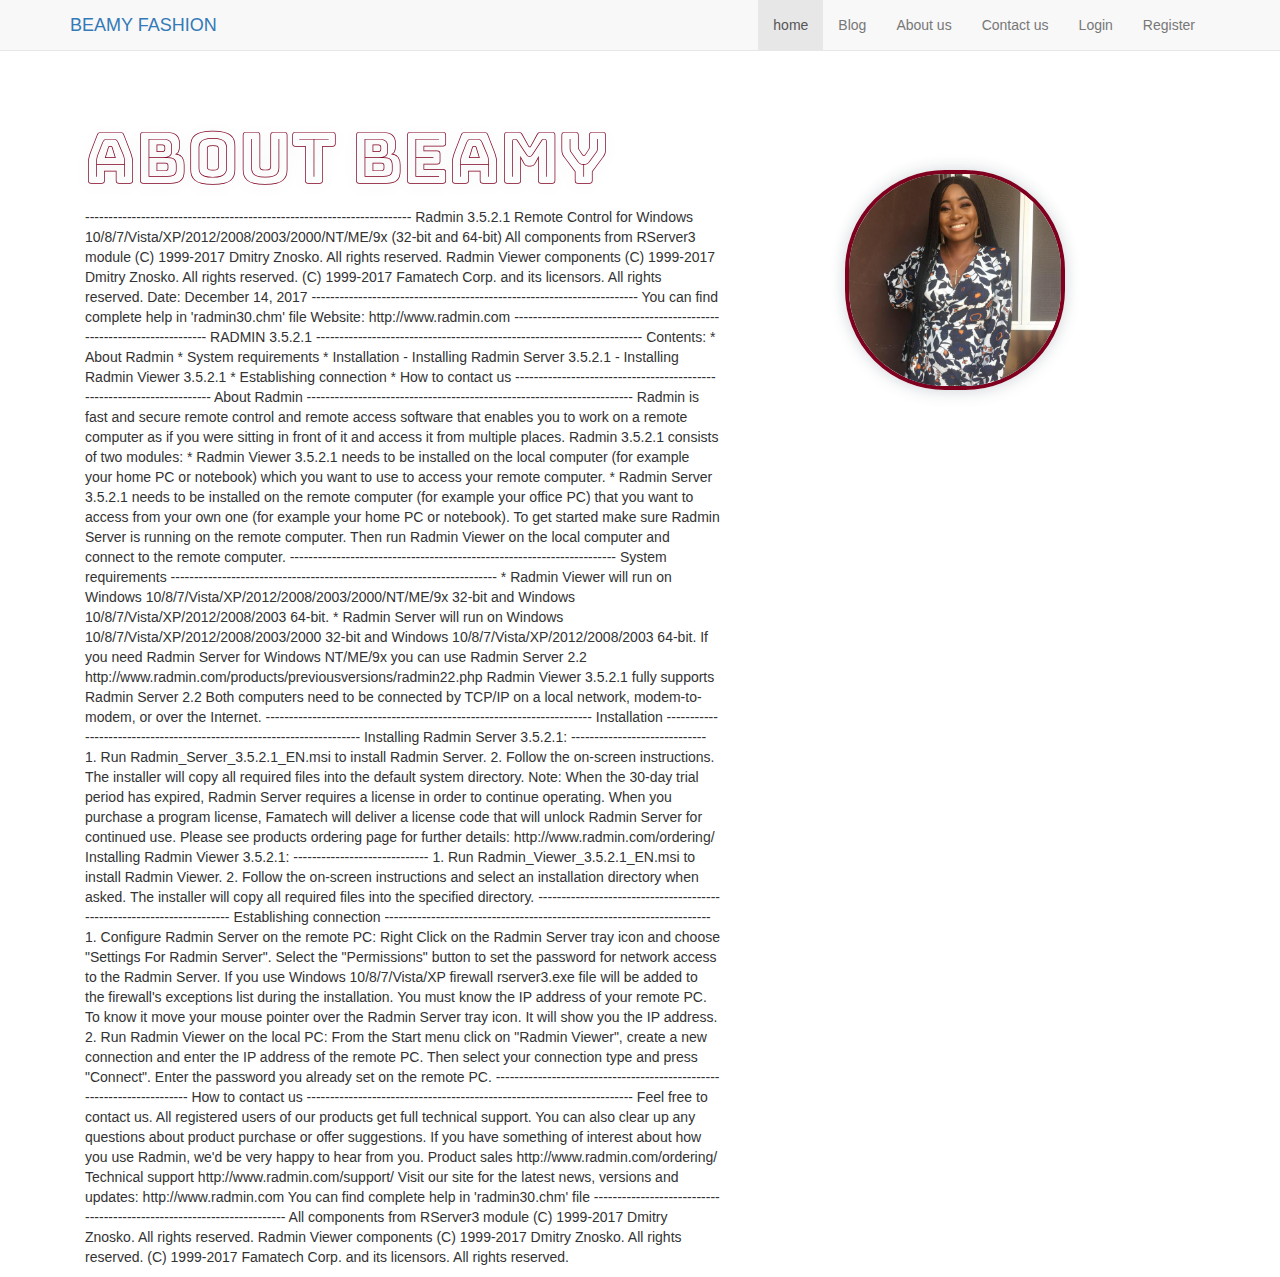
==== aboutus.html @ bc97f97a "another commit" ====
<html>
<head>
    <title>bimby</title>
    <script src=""></script>
    <link rel="stylesheet" href="scripts/bootstrap.min.css">
    <link rel="stylesheet" href="scripts/style.css" >
    <script src="scripts/bootstrap.min.js"></script>
    <link rel="stylesheet" href="scripts/line-awesome.css">
    
</head>
<body>
<nav class="navbar navbar-default navbar-fixed-top">
                <div class="container">
                    <div class="navbar-header">
                        <div class="navbar-brand">
                            <a href="">BEAMY FASHION</a>
                        </div>
                          <button type="button" class="navbar-toggle collapsed"
                            data-toggle="collapse" data-target=".navbar-collapse">
                                <span class="sr-only">Toggle Navigation</span>
                                <span class="icon-bar"></span>
                                 <span class="icon-bar"></span>
                                 <span class="icon-bar"></span>
                            </button>
                    </div>
                    <div class="navbar-collapse collapse navbar-right">
                        <ul class="nav navbar-nav">
                            <li class="active"><a href="">home</a></li>
                            <li class=""><a href="signup.html">Blog</a></li>
                            <li class=""><a href="">About us</a></li>
                            <li class=""><a href="profile.html">Contact us</a></li>
                             <li class=""><a href="login.html">Login</a></li>
                              <li class=""><a href="signup.html">Register</a></li>
                              
                        </ul>
                    </div>
                </div>
</nav>

<div class="container">
    <div class="row">
        <div class="col-md-12">
            <div class="col-md-7">
                <h1  class="hometext1" style="color:#800020; margin-top: 50px; ">About Beamy</h1>
                <p>----------------------------------------------------------------------
                        Radmin 3.5.2.1 Remote Control for Windows 10/8/7/Vista/XP/2012/2008/2003/2000/NT/ME/9x (32-bit and 64-bit)
                       
                        All components from RServer3 module (C) 1999-2017 Dmitry Znosko. All rights reserved.
                        Radmin Viewer components (C) 1999-2017 Dmitry Znosko. All rights reserved.
                        (C) 1999-2017 Famatech Corp. and its licensors. All rights reserved.
                        Date: December 14, 2017
                       
                       ----------------------------------------------------------------------
                       
                       You can find complete help in 'radmin30.chm' file
                       Website: http://www.radmin.com
                       
                       ----------------------------------------------------------------------
                        RADMIN 3.5.2.1
                       ----------------------------------------------------------------------
                       
                       Contents:
                       
                       * About Radmin
                       * System requirements
                       * Installation
                         - Installing Radmin Server 3.5.2.1
                         - Installing Radmin Viewer 3.5.2.1
                       * Establishing connection
                       * How to contact us
                       
                       ----------------------------------------------------------------------
                        About Radmin
                       ----------------------------------------------------------------------
                       
                       Radmin is fast and secure remote control and remote access software that enables you to work on a remote computer as if you were sitting in front of it and access it from multiple places.
                       
                       Radmin 3.5.2.1 consists of two modules:
                       
                       * Radmin Viewer 3.5.2.1 needs to be installed on the local computer (for example your home PC or notebook) which you want to use to access your remote computer.
                       
                       * Radmin Server 3.5.2.1 needs to be installed on the remote computer (for example your office PC) that you want to access from your own one (for example your home PC or notebook).
                       
                       To get started make sure Radmin Server is running on the remote computer. Then run Radmin Viewer on the local computer and connect to the remote computer. 
                       
                       ----------------------------------------------------------------------
                        System requirements
                       ----------------------------------------------------------------------
                       
                       * Radmin Viewer will run on Windows 10/8/7/Vista/XP/2012/2008/2003/2000/NT/ME/9x 32-bit and Windows 10/8/7/Vista/XP/2012/2008/2003 64-bit. 
                       * Radmin Server will run on Windows 10/8/7/Vista/XP/2012/2008/2003/2000 32-bit and Windows 10/8/7/Vista/XP/2012/2008/2003 64-bit.
                       
                       If you need Radmin Server for Windows NT/ME/9x you can use Radmin Server 2.2
                       http://www.radmin.com/products/previousversions/radmin22.php
                       Radmin Viewer 3.5.2.1 fully supports Radmin Server 2.2
                       
                       Both computers need to be connected by TCP/IP on a local network, modem-to-modem, or over the Internet. 
                       
                       ----------------------------------------------------------------------
                        Installation
                       ----------------------------------------------------------------------
                       
                        Installing Radmin Server 3.5.2.1:
                       -----------------------------
                       
                       1. Run Radmin_Server_3.5.2.1_EN.msi to install Radmin Server.
                       
                       2. Follow the on-screen instructions. The installer will copy all required files into the default system directory.
                       
                       Note: When the 30-day trial period has expired, Radmin Server requires a license in order to continue operating. When you purchase a program license, Famatech will deliver a license code that will unlock Radmin Server for continued use. Please see products ordering page for further details: http://www.radmin.com/ordering/
                       
                        Installing Radmin Viewer 3.5.2.1:
                       -----------------------------
                       
                       1. Run Radmin_Viewer_3.5.2.1_EN.msi to install Radmin Viewer.
                       
                       2. Follow the on-screen instructions and select an installation directory when asked. The installer will copy all required files into the specified directory.
                       
                       ----------------------------------------------------------------------
                        Establishing connection
                       ----------------------------------------------------------------------
                       
                       1. Configure Radmin Server on the remote PC:
                       
                       Right Click on the Radmin Server tray icon and choose "Settings For Radmin Server". Select the "Permissions" button to set the password for network access to the Radmin Server.
                       
                       If you use Windows 10/8/7/Vista/XP firewall rserver3.exe file will be added to the firewall's exceptions list during the installation.
                       
                       You must know the IP address of your remote PC. To know it move your mouse pointer over the Radmin Server tray icon. It will show you the IP address.
                       
                       2. Run Radmin Viewer on the local PC:
                       
                       From the Start menu click on "Radmin Viewer", create a new connection and enter the IP address of the remote PC. Then select your connection type and press "Connect". Enter the password you already set on the remote PC.
                       
                       ----------------------------------------------------------------------
                        How to contact us
                       ----------------------------------------------------------------------
                       
                       Feel free to contact us. All registered users of our products get full technical support. You can also clear up any questions about product purchase or offer suggestions. If you have something of interest about how you use Radmin, we'd be very happy to hear from you.
                       
                       Product sales
                       http://www.radmin.com/ordering/ 
                       
                       Technical support
                       http://www.radmin.com/support/
                       
                       
                       Visit our site for the latest news, versions and updates:
                       http://www.radmin.com
                       
                       You can find complete help in 'radmin30.chm' file
                       
                       ----------------------------------------------------------------------
                       
                        All components from RServer3 module (C) 1999-2017 Dmitry Znosko. All rights reserved.
                        Radmin Viewer components (C) 1999-2017 Dmitry Znosko. All rights reserved.
                        (C) 1999-2017 Famatech Corp. and its licensors. All rights reserved.</p>
            </div>
            <div class="col-md-1">

            </div>

            <div class="col-md-4 hidden-xs">
                <div class="imagewall">
                    <img src="img/bimb.jpeg"> 
                </div>
            </div>
        </div>
    </div>
</div>

</body>
</html>
---- scripts/style.css ----
@import url('https://fonts.googleapis.com/css?family=Bungee+Outline&display=swap');
@import url('https://fonts.googleapis.com/css?family=Tangerine&display=swap');
@import url('https://fonts.googleapis.com/css?family=Cairo&display=swap');
@import url('https://fonts.googleapis.com/css?family=Pacifico&display=swap');

.firstmarg  {
    margin-top: 90px;
}


.layout {
    border: 1px solid red;
   
}


.wall1 {
    margin-top: 53px;
    background-color: purple;
}

.hometext {
    font-family: 'Bungee Outline', cursive;
    font-size: 70px;
    padding-top: 70px;

}  

.hometext1 {
    font-family: 'Bungee Outline', cursive;
    font-size: 70px;
    padding-top: 70px;
    text-shadow:rgba(58,78,95,0.2) 0 2px 16px, rgba(58,78,95,0.05) 0 -5px 16px;

} 

.hometext2 {
    padding-bottom: 100px;
    font-family: 'Tangerine', cursive;
    font-size: 30px;
}  

.subwall    {
    background-image: url("../img/fashion.png");
    /* background-position: center; */
    background-repeat: no-repeat;
    background-size:cover;
    box-shadow:rgba(58,78,95,0.2) 0 2px 16px, rgba(58,78,95,0.05) 0 -5px 16px;
    cursor: pointer;
}

.subfont    {
    padding-top: 170px;
    
}

.subwall1    {
    background-image: url("../img/original.jpg");
    /* background-position: center; */
    background-repeat: no-repeat;
    background-size:cover;
    box-shadow:rgba(58,78,95,0.2) 0 2px 16px, rgba(58,78,95,0.05) 0 -5px 16px;
    cursor: pointer;
}



/* footer */

.panel-footer {
    background-color: purple;
}

.panel-sub {
    background-color: rgb(0, 47, 255);
}


.social-media   {
    background-color: purple;
}

.catfont {
    font-family: 'Pacifico', cursive;
   
}

.buttile2    {
    background-color: #800020;
    border: 1px solid #800020;
    width: 150px;
    border-radius: 100px;
    color: #dfdfdf
}

.buttile2:hover {
    background: transparent;
    color: #800020;
    border: 1px solid #800020;
}

/* footer */
    .fotile {
        font-family: 'Pacifico', cursive;
        border-bottom: 1px solid white;
    }

    .fotile2 {
        font-family: 'Cairo', sans-serif;
        
        
    }

    .lowerfot   {
        background-color: blanchedalmond;
    }


/* endfooter */

/* login */
#logbody    {
    background-image: url("../img/just.jpg");
    background-size: cover;
    height: 100vh;
    background-repeat: no-repeat;
}

.logset {
    background: transparent;
    border: 2px solid #800020;
    border-radius: 100px;
    margin-bottom: 30px;
    
}

.logset2 {
    background: transparent;
    border: 2px solid #800020;
    border-radius: 100px;
    
}

.butset {
   width : 348px;
    margin-top: 30px;
    border-radius: 100px;
    background-color: #800020;
    border: 1px solid #800020;
    color: #dfdfdf;
}

.butset:hover   {
    background:transparent;
    color: #800020;
    border: #800020 1px solid;
}

.butset1 {
    width: 410px; 
    margin-top: 30px;
    border-radius: 100px;
    background-color: #800020;
    border: 1px solid #800020;
}

.minbut {
    width: 243px; 
    margin-top: 30px;
    border-radius: 100px;
    background-color: #800020;
    border: 1px solid #800020;
    color: #dfdfdf;
}

.minbut:hover   {
    background: transparent;
    color: #800020;
}

.butset1:hover   {
    background:transparent;
    color: #800020;
    border: #800020 1px solid;
    
}



.normalbut  {
    background-color: #800020;
    border: 1px solid #800020;
    width: 200px;
    border-radius: 100px;
}

.normalbut:hover  {
    background:transparent;
    color: #800020;
    border: 1px solid #800020;
    width: 200px;
    border-radius: 100px;
}

.normalbut:active    {
    color: #800020;
}

/* endlogin */

/* about us */
.imagewall  {
   
    height: 220px;
    width: 220px;
    margin-top: 170px;
    border-radius: 100px;
    box-shadow:rgba(58,78,95,0.2) 0 2px 16px, rgba(58,78,95,0.05) 0 -5px 16px;
}

.imagewall img  {
    width: 220px;
    height: 220px;
    max-width: 230px;
    max-height: 230px;
    border-radius: 100px;
    
    border: #800020 4px solid;
}

/* end about us */

/* contactus */
.conset {
    margin-top: 40px;
    margin-bottom: 30px;
}

.contact    {
    box-shadow:rgba(58,78,95,0.2) 0 2px 16px, rgba(58,78,95,0.05) 0 -5px 16px;
}

.conset2    {
    border-bottom: #dfdfdf 1px solid;
}

.butset2 {
    width: 100px;
    margin-top: 30px;
    border-radius: 100px;
    background-color: #800020;
    border: 1px solid #800020;
    margin-bottom: 20px;
    color: #dfdfdf
}

.butset2:hover   {
    background: transparent;
    color: #800020;

}

.justtext   {
    font-family: 'Tangerine', cursive;
    font-size: 40px;
}

/* endcontact */

/* makeup */

.mini-col img   {
    margin: 0 auto;
    max-width: 251px;
    height: 270px;
    cursor: pointer;
    border: 3px solid #800020;
}

.divtex {
    text-align: center;
}
  
.shaset   {
    box-shadow:rgba(58,78,95,0.2) 0 2px 16px, rgba(58,78,95,0.05) 0 -5px 16px;
  }
/* endmakeup */


/* fashion */
.fashset    {
    margin-bottom: 90px;
}

.normfont   {
    
}


/* endfashion */
---- scripts/line-awesome.css ----
/*!
 *  Line Awesome 1.1.0 by @icons_8 - https://icons8.com/line-awesome
 *  License - https://icons8.com/good-boy-license/ (Font: SIL OFL 1.1, CSS: MIT License)
 *
 * Made with love by Icons8 [ https://icons8.com/ ] using FontCustom [ https://github.com/FontCustom/fontcustom ]
 *
 * Contacts:
 *    [ https://icons8.com/contact ]
 *
 * Follow Icon8 on
 *    Twitter [ https://twitter.com/icons_8 ]
 *    Facebook [ https://www.facebook.com/Icons8 ]
 *    Google+ [ https://plus.google.com/+Icons8 ]
 *    GitHub [ https://github.com/icons8 ]
 */

@font-face {
  font-family: "LineAwesome";
  src: url("../fonts/line-awesome.eot?v=1.1.");
  src: url("../fonts/line-awesome.eot??v=1.1.#iefix") format("embedded-opentype"),
       url("../fonts/line-awesome.woff2?v=1.1.") format("woff2"),
       url("../fonts/line-awesome.woff?v=1.1.") format("woff"),
       url("../fonts/line-awesome.ttf?v=1.1.") format("truetype"),
       url("../fonts/line-awesome.svg?v=1.1.#fa") format("svg");
  font-weight: normal;
  font-style: normal;
}

@media screen and (-webkit-min-device-pixel-ratio:0) {
  @font-face {
    font-family: "LineAwesome";
    src: url("../fonts/line-awesome.svg?v=1.1.#fa") format("svg");
  }
}

/* Thanks to http://fontawesome.io @fontawesome and @davegandy */
.la {
    display: inline-block;
    font: normal normal normal 16px/1 "LineAwesome";
    font-size: inherit;
    text-decoration: inherit;
    text-rendering: optimizeLegibility;
    text-transform: none;
    -moz-osx-font-smoothing: grayscale;
    -webkit-font-smoothing: antialiased;
    font-smoothing: antialiased;
}
/* makes the font 33% larger relative to the icon container */
.la-lg {
    font-size: 1.33333333em;
    line-height: 0.75em;
    vertical-align: -15%;
}
.la-2x {
    font-size: 2em;
}
.la-3x {
    font-size: 3em;
}
.la-4x {
    font-size: 4em;
}
.la-5x {
    font-size: 5em;
}
.la-fw {
    width: 1.28571429em;
    text-align: center;
}
.la-ul {
    padding-left: 0;
    margin-left: 2.14285714em;
    list-style-type: none;
}
.la-ul > li {
    position: relative;
}
.la-li {
    position: absolute;
    left: -2.14285714em;
    width: 2.14285714em;
    top: 0.14285714em;
    text-align: center;
}
.la-li.la-lg {
    left: -1.85714286em;
}
.la-border {
    padding: .2em .25em .15em;
    border: solid 0.08em #eeeeee;
    border-radius: .1em;
}
.pull-right {
    float: right;
}
.pull-left {
    float: left;
}
.li.pull-left {
    margin-right: .3em;
}
.li.pull-right {
    margin-left: .3em;
}
.la-spin {
    -webkit-animation: fa-spin 2s infinite linear;
    animation: fa-spin 2s infinite linear;
}
@-webkit-keyframes fa-spin {
    0% {
        -webkit-transform: rotate(0deg);
        transform: rotate(0deg);
    }
    100% {
        -webkit-transform: rotate(359deg);
        transform: rotate(359deg);
    }
}
@keyframes fa-spin {
    0% {
        -webkit-transform: rotate(0deg);
        transform: rotate(0deg);
    }
    100% {
        -webkit-transform: rotate(359deg);
        transform: rotate(359deg);
    }
}
.la-rotate-90 {
    filter: progid:DXImageTransform.Microsoft.BasicImage(rotation=1);
    -webkit-transform: rotate(90deg);
    -ms-transform: rotate(90deg);
    transform: rotate(90deg);
}
.la-rotate-180 {
    filter: progid:DXImageTransform.Microsoft.BasicImage(rotation=2);
    -webkit-transform: rotate(180deg);
    -ms-transform: rotate(180deg);
    transform: rotate(180deg);
}
.la-rotate-270 {
    filter: progid:DXImageTransform.Microsoft.BasicImage(rotation=3);
    -webkit-transform: rotate(270deg);
    -ms-transform: rotate(270deg);
    transform: rotate(270deg);
}
.la-flip-horizontal {
    filter: progid:DXImageTransform.Microsoft.BasicImage(rotation=0, mirror=1);
    -webkit-transform: scale(-1, 1);
    -ms-transform: scale(-1, 1);
    transform: scale(-1, 1);
}
.la-flip-vertical {
    filter: progid:DXImageTransform.Microsoft.BasicImage(rotation=2, mirror=1);
    -webkit-transform: scale(1, -1);
    -ms-transform: scale(1, -1);
    transform: scale(1, -1);
}
:root .la-rotate-90,
:root .la-rotate-180,
:root .la-rotate-270,
:root .la-flip-horizontal,
:root .la-flip-vertical {
    filter: none;
}
.la-stack {
    position: relative;
    display: inline-block;
    width: 2em;
    height: 2em;
    line-height: 2em;
    vertical-align: middle;
}
.la-stack-1x,
.la-stack-2x {
    position: absolute;
    left: 0;
    width: 100%;
    text-align: center;
}
.la-stack-1x {
    line-height: inherit;
}
.la-stack-2x {
    font-size: 2em;
}
.la-inverse {
    color: #ffffff;
}
/* Thanks to http://fontawesome.io @fontawesome and @davegandy */

.la-500px:before { content: "\f100"; }
.la-adjust:before { content: "\f101"; }
.la-adn:before { content: "\f102"; }
.la-align-center:before { content: "\f103"; }
.la-align-justify:before { content: "\f104"; }
.la-align-left:before { content: "\f105"; }
.la-align-right:before { content: "\f106"; }
.la-amazon:before { content: "\f107"; }
.la-ambulance:before { content: "\f108"; }
.la-anchor:before { content: "\f109"; }
.la-android:before { content: "\f10a"; }
.la-angellist:before { content: "\f10b"; }
.la-angle-double-down:before { content: "\f10c"; }
.la-angle-double-left:before { content: "\f10d"; }
.la-angle-double-right:before { content: "\f10e"; }
.la-angle-double-up:before { content: "\f10f"; }
.la-angle-down:before { content: "\f110"; }
.la-angle-left:before { content: "\f111"; }
.la-angle-right:before { content: "\f112"; }
.la-angle-up:before { content: "\f113"; }
.la-apple:before { content: "\f114"; }
.la-archive:before { content: "\f115"; }
.la-area-chart:before { content: "\f116"; }
.la-arrow-circle-down:before { content: "\f117"; }
.la-arrow-circle-left:before { content: "\f118"; }
.la-arrow-circle-o-down:before { content: "\f119"; }
.la-arrow-circle-o-left:before { content: "\f11a"; }
.la-arrow-circle-o-right:before { content: "\f11b"; }
.la-arrow-circle-o-up:before { content: "\f11c"; }
.la-arrow-circle-right:before { content: "\f11d"; }
.la-arrow-circle-up:before { content: "\f11e"; }
.la-arrow-down:before { content: "\f11f"; }
.la-arrow-left:before { content: "\f120"; }
.la-arrow-right:before { content: "\f121"; }
.la-arrow-up:before { content: "\f122"; }
.la-arrows:before { content: "\f123"; }
.la-arrows-alt:before { content: "\f124"; }
.la-arrows-h:before { content: "\f125"; }
.la-arrows-v:before { content: "\f126"; }
.la-asterisk:before { content: "\f127"; }
.la-at:before { content: "\f128"; }
.la-automobile:before { content: "\f129"; }
.la-backward:before { content: "\f12a"; }
.la-balance-scale:before { content: "\f12b"; }
.la-ban:before { content: "\f12c"; }
.la-bank:before { content: "\f12d"; }
.la-bar-chart:before { content: "\f12e"; }
.la-bar-chart-o:before { content: "\f12f"; }
.la-barcode:before { content: "\f130"; }
.la-bars:before { content: "\f131"; }
.la-battery-0:before { content: "\f132"; }
.la-battery-1:before { content: "\f133"; }
.la-battery-2:before { content: "\f134"; }
.la-battery-3:before { content: "\f135"; }
.la-battery-4:before { content: "\f136"; }
.la-battery-empty:before { content: "\f137"; }
.la-battery-full:before { content: "\f138"; }
.la-battery-half:before { content: "\f139"; }
.la-battery-quarter:before { content: "\f13a"; }
.la-battery-three-quarters:before { content: "\f13b"; }
.la-bed:before { content: "\f13c"; }
.la-beer:before { content: "\f13d"; }
.la-behance:before { content: "\f13e"; }
.la-behance-square:before { content: "\f13f"; }
.la-bell:before { content: "\f140"; }
.la-bell-o:before { content: "\f141"; }
.la-bell-slash:before { content: "\f142"; }
.la-bell-slash-o:before { content: "\f143"; }
.la-bicycle:before { content: "\f144"; }
.la-binoculars:before { content: "\f145"; }
.la-birthday-cake:before { content: "\f146"; }
.la-bitbucket:before { content: "\f147"; }
.la-bitbucket-square:before { content: "\f148"; }
.la-bitcoin:before { content: "\f149"; }
.la-black-tie:before { content: "\f14a"; }
.la-bold:before { content: "\f14b"; }
.la-bolt:before { content: "\f14c"; }
.la-bomb:before { content: "\f14d"; }
.la-book:before { content: "\f14e"; }
.la-bookmark:before { content: "\f14f"; }
.la-bookmark-o:before { content: "\f150"; }
.la-briefcase:before { content: "\f151"; }
.la-btc:before { content: "\f152"; }
.la-bug:before { content: "\f153"; }
.la-building:before { content: "\f154"; }
.la-building-o:before { content: "\f155"; }
.la-bullhorn:before { content: "\f156"; }
.la-bullseye:before { content: "\f157"; }
.la-bus:before { content: "\f158"; }
.la-buysellads:before { content: "\f159"; }
.la-cab:before { content: "\f15a"; }
.la-calculator:before { content: "\f15b"; }
.la-calendar:before { content: "\f15c"; }
.la-calendar-check-o:before { content: "\f15d"; }
.la-calendar-minus-o:before { content: "\f15e"; }
.la-calendar-o:before { content: "\f15f"; }
.la-calendar-plus-o:before { content: "\f160"; }
.la-calendar-times-o:before { content: "\f161"; }
.la-camera:before { content: "\f162"; }
.la-camera-retro:before { content: "\f163"; }
.la-car:before { content: "\f164"; }
.la-caret-down:before { content: "\f165"; }
.la-caret-left:before { content: "\f166"; }
.la-caret-right:before { content: "\f167"; }
.la-caret-square-o-down:before, .la-toggle-down:before { content: "\f168"; }
.la-caret-square-o-left:before, .la-toggle-left:before { content: "\f169"; }
.la-caret-square-o-right:before, .la-toggle-right:before { content: "\f16a"; }
.la-caret-square-o-up:before, .la-toggle-up:before { content: "\f16b"; }
.la-caret-up:before { content: "\f16c"; }
.la-cart-arrow-down:before { content: "\f16d"; }
.la-cart-plus:before { content: "\f16e"; }
.la-cc:before { content: "\f16f"; }
.la-cc-amex:before { content: "\f170"; }
.la-cc-diners-club:before { content: "\f171"; }
.la-cc-discover:before { content: "\f172"; }
.la-cc-jcb:before { content: "\f173"; }
.la-cc-mastercard:before { content: "\f174"; }
.la-cc-paypal:before { content: "\f175"; }
.la-cc-stripe:before { content: "\f176"; }
.la-cc-visa:before { content: "\f177"; }
.la-certificate:before { content: "\f178"; }
.la-chain:before { content: "\f179"; }
.la-chain-broken:before { content: "\f17a"; }
.la-check:before { content: "\f17b"; }
.la-check-circle:before { content: "\f17c"; }
.la-check-circle-o:before { content: "\f17d"; }
.la-check-square:before { content: "\f17e"; }
.la-check-square-o:before { content: "\f17f"; }
.la-chevron-circle-down:before { content: "\f180"; }
.la-chevron-circle-left:before { content: "\f181"; }
.la-chevron-circle-right:before { content: "\f182"; }
.la-chevron-circle-up:before { content: "\f183"; }
.la-chevron-down:before { content: "\f184"; }
.la-chevron-left:before { content: "\f185"; }
.la-chevron-right:before { content: "\f186"; }
.la-chevron-up:before { content: "\f187"; }
.la-child:before { content: "\f188"; }
.la-chrome:before { content: "\f189"; }
.la-circle:before { content: "\f18a"; }
.la-circle-o:before { content: "\f18b"; }
.la-circle-o-notch:before { content: "\f18c"; }
.la-circle-thin:before { content: "\f18d"; }
.la-clipboard:before { content: "\f18e"; }
.la-clock-o:before { content: "\f18f"; }
.la-clone:before { content: "\f190"; }
.la-close:before { content: "\f191"; }
.la-cloud:before { content: "\f192"; }
.la-cloud-download:before { content: "\f193"; }
.la-cloud-upload:before { content: "\f194"; }
.la-cny:before { content: "\f195"; }
.la-code:before { content: "\f196"; }
.la-code-fork:before { content: "\f197"; }
.la-codepen:before { content: "\f198"; }
.la-coffee:before { content: "\f199"; }
.la-cog:before { content: "\f19a"; }
.la-cogs:before { content: "\f19b"; }
.la-columns:before { content: "\f19c"; }
.la-comment:before { content: "\f19d"; }
.la-comment-o:before { content: "\f19e"; }
.la-commenting:before { content: "\f19f"; }
.la-commenting-o:before { content: "\f1a0"; }
.la-comments:before { content: "\f1a1"; }
.la-comments-o:before { content: "\f1a2"; }
.la-compass:before { content: "\f1a3"; }
.la-compress:before { content: "\f1a4"; }
.la-connectdevelop:before { content: "\f1a5"; }
.la-contao:before { content: "\f1a6"; }
.la-copy:before { content: "\f1a7"; }
.la-copyright:before { content: "\f1a8"; }
.la-creative-commons:before { content: "\f1a9"; }
.la-credit-card:before { content: "\f1aa"; }
.la-crop:before { content: "\f1ab"; }
.la-crosshairs:before { content: "\f1ac"; }
.la-css3:before { content: "\f1ad"; }
.la-cube:before { content: "\f1ae"; }
.la-cubes:before { content: "\f1af"; }
.la-cut:before { content: "\f1b0"; }
.la-cutlery:before { content: "\f1b1"; }
.la-dashboard:before { content: "\f1b2"; }
.la-dashcube:before { content: "\f1b3"; }
.la-database:before { content: "\f1b4"; }
.la-dedent:before { content: "\f1b5"; }
.la-delicious:before { content: "\f1b6"; }
.la-desktop:before { content: "\f1b7"; }
.la-deviantart:before { content: "\f1b8"; }
.la-diamond:before { content: "\f1b9"; }
.la-digg:before { content: "\f1ba"; }
.la-dollar:before { content: "\f1bb"; }
.la-dot-circle-o:before { content: "\f1bc"; }
.la-download:before { content: "\f1bd"; }
.la-dribbble:before { content: "\f1be"; }
.la-dropbox:before { content: "\f1bf"; }
.la-drupal:before { content: "\f1c0"; }
.la-edit:before { content: "\f1c1"; }
.la-eject:before { content: "\f1c2"; }
.la-ellipsis-h:before { content: "\f1c3"; }
.la-ellipsis-v:before { content: "\f1c4"; }
.la-empire:before, .la-ge:before { content: "\f1c5"; }
.la-envelope:before { content: "\f1c6"; }
.la-envelope-o:before { content: "\f1c7"; }
.la-envelope-square:before { content: "\f1c8"; }
.la-eraser:before { content: "\f1c9"; }
.la-eur:before { content: "\f1ca"; }
.la-euro:before { content: "\f1cb"; }
.la-exchange:before { content: "\f1cc"; }
.la-exclamation:before { content: "\f1cd"; }
.la-exclamation-circle:before { content: "\f1ce"; }
.la-exclamation-triangle:before { content: "\f1cf"; }
.la-expand:before { content: "\f1d0"; }
.la-expeditedssl:before { content: "\f1d1"; }
.la-external-link:before { content: "\f1d2"; }
.la-external-link-square:before { content: "\f1d3"; }
.la-eye:before { content: "\f1d4"; }
.la-eye-slash:before { content: "\f1d5"; }
.la-eyedropper:before { content: "\f1d6"; }
.la-facebook:before, .la-facebook-f:before { content: "\f1d7"; }
.la-facebook-official:before { content: "\f1d8"; }
.la-facebook-square:before { content: "\f1d9"; }
.la-fast-backward:before { content: "\f1da"; }
.la-fast-forward:before { content: "\f1db"; }
.la-fax:before { content: "\f1dc"; }
.la-female:before { content: "\f1dd"; }
.la-fighter-jet:before { content: "\f1de"; }
.la-file:before { content: "\f1df"; }
.la-file-archive-o:before { content: "\f1e0"; }
.la-file-audio-o:before { content: "\f1e1"; }
.la-file-code-o:before { content: "\f1e2"; }
.la-file-excel-o:before { content: "\f1e3"; }
.la-file-image-o:before { content: "\f1e4"; }
.la-file-movie-o:before { content: "\f1e5"; }
.la-file-o:before { content: "\f1e6"; }
.la-file-pdf-o:before { content: "\f1e7"; }
.la-file-photo-o:before { content: "\f1e8"; }
.la-file-picture-o:before { content: "\f1e9"; }
.la-file-powerpoint-o:before { content: "\f1ea"; }
.la-file-sound-o:before { content: "\f1eb"; }
.la-file-text:before { content: "\f1ec"; }
.la-file-text-o:before { content: "\f1ed"; }
.la-file-video-o:before { content: "\f1ee"; }
.la-file-word-o:before { content: "\f1ef"; }
.la-file-zip-o:before { content: "\f1f0"; }
.la-files-o:before { content: "\f1f1"; }
.la-film:before { content: "\f1f2"; }
.la-filter:before { content: "\f1f3"; }
.la-fire:before { content: "\f1f4"; }
.la-fire-extinguisher:before { content: "\f1f5"; }
.la-firefox:before { content: "\f1f6"; }
.la-flag:before { content: "\f1f7"; }
.la-flag-checkered:before { content: "\f1f8"; }
.la-flag-o:before { content: "\f1f9"; }
.la-flash:before { content: "\f1fa"; }
.la-flask:before { content: "\f1fb"; }
.la-flickr:before { content: "\f1fc"; }
.la-floppy-o:before { content: "\f1fd"; }
.la-folder:before { content: "\f1fe"; }
.la-folder-o:before { content: "\f1ff"; }
.la-folder-open:before { content: "\f200"; }
.la-folder-open-o:before { content: "\f201"; }
.la-font:before { content: "\f202"; }
.la-fonticons:before { content: "\f203"; }
.la-forumbee:before { content: "\f204"; }
.la-forward:before { content: "\f205"; }
.la-foursquare:before { content: "\f206"; }
.la-frown-o:before { content: "\f207"; }
.la-futbol-o:before, .la-soccer-ball-o:before { content: "\f208"; }
.la-gamepad:before { content: "\f209"; }
.la-gavel:before { content: "\f20a"; }
.la-gbp:before { content: "\f20b"; }
.la-gear:before { content: "\f20c"; }
.la-gears:before { content: "\f20d"; }
.la-genderless:before { content: "\f20e"; }
.la-get-pocket:before { content: "\f20f"; }
.la-gg:before { content: "\f210"; }
.la-gg-circle:before { content: "\f211"; }
.la-gift:before { content: "\f212"; }
.la-git:before { content: "\f213"; }
.la-git-square:before { content: "\f214"; }
.la-github:before { content: "\f215"; }
.la-github-alt:before { content: "\f216"; }
.la-github-square:before { content: "\f217"; }
.la-glass:before { content: "\f218"; }
.la-globe:before { content: "\f219"; }
.la-google:before { content: "\f21a"; }
.la-google-plus:before { content: "\f21b"; }
.la-google-plus-square:before { content: "\f21c"; }
.la-google-wallet:before { content: "\f21d"; }
.la-graduation-cap:before { content: "\f21e"; }
.la-gratipay:before, .la-gittip:before { content: "\f21f"; }
.la-group:before { content: "\f220"; }
.la-h-square:before { content: "\f221"; }
.la-hacker-news:before { content: "\f222"; }
.la-hand-grab-o:before { content: "\f223"; }
.la-hand-lizard-o:before { content: "\f224"; }
.la-hand-o-down:before { content: "\f225"; }
.la-hand-o-left:before { content: "\f226"; }
.la-hand-o-right:before { content: "\f227"; }
.la-hand-o-up:before { content: "\f228"; }
.la-hand-paper-o:before { content: "\f229"; }
.la-hand-peace-o:before { content: "\f22a"; }
.la-hand-pointer-o:before { content: "\f22b"; }
.la-hand-rock-o:before { content: "\f22c"; }
.la-hand-scissors-o:before { content: "\f22d"; }
.la-hand-spock-o:before { content: "\f22e"; }
.la-hand-stop-o:before { content: "\f22f"; }
.la-hdd-o:before { content: "\f230"; }
.la-header:before { content: "\f231"; }
.la-headphones:before { content: "\f232"; }
.la-heart:before { content: "\f233"; }
.la-heart-o:before { content: "\f234"; }
.la-heartbeat:before { content: "\f235"; }
.la-history:before { content: "\f236"; }
.la-home:before { content: "\f237"; }
.la-hospital-o:before { content: "\f238"; }
.la-hotel:before { content: "\f239"; }
.la-hourglass:before { content: "\f23a"; }
.la-hourglass-1:before { content: "\f23b"; }
.la-hourglass-2:before { content: "\f23c"; }
.la-hourglass-3:before { content: "\f23d"; }
.la-hourglass-end:before { content: "\f23e"; }
.la-hourglass-half:before { content: "\f23f"; }
.la-hourglass-o:before { content: "\f240"; }
.la-hourglass-start:before { content: "\f241"; }
.la-houzz:before { content: "\f242"; }
.la-html5:before { content: "\f243"; }
.la-i-cursor:before { content: "\f244"; }
.la-ils:before { content: "\f245"; }
.la-image:before { content: "\f246"; }
.la-inbox:before { content: "\f247"; }
.la-indent:before { content: "\f248"; }
.la-industry:before { content: "\f249"; }
.la-info:before { content: "\f24a"; }
.la-info-circle:before { content: "\f24b"; }
.la-inr:before { content: "\f24c"; }
.la-instagram:before { content: "\f24d"; }
.la-institution:before { content: "\f24e"; }
.la-internet-explorer:before { content: "\f24f"; }
.la-ioxhost:before { content: "\f250"; }
.la-italic:before { content: "\f251"; }
.la-joomla:before { content: "\f252"; }
.la-jpy:before { content: "\f253"; }
.la-jsfiddle:before { content: "\f254"; }
.la-key:before { content: "\f255"; }
.la-keyboard-o:before { content: "\f256"; }
.la-krw:before { content: "\f257"; }
.la-language:before { content: "\f258"; }
.la-laptop:before { content: "\f259"; }
.la-lastfm:before { content: "\f25a"; }
.la-lastfm-square:before { content: "\f25b"; }
.la-leaf:before { content: "\f25c"; }
.la-leanpub:before { content: "\f25d"; }
.la-legal:before { content: "\f25e"; }
.la-lemon-o:before { content: "\f25f"; }
.la-level-down:before { content: "\f260"; }
.la-level-up:before { content: "\f261"; }
.la-life-bouy:before { content: "\f262"; }
.la-life-buoy:before { content: "\f263"; }
.la-life-ring:before, .la-support:before { content: "\f264"; }
.la-life-saver:before { content: "\f265"; }
.la-lightbulb-o:before { content: "\f266"; }
.la-line-chart:before { content: "\f267"; }
.la-link:before { content: "\f268"; }
.la-linkedin:before { content: "\f269"; }
.la-linkedin-square:before { content: "\f26a"; }
.la-linux:before { content: "\f26b"; }
.la-list:before { content: "\f26c"; }
.la-list-alt:before { content: "\f26d"; }
.la-list-ol:before { content: "\f26e"; }
.la-list-ul:before { content: "\f26f"; }
.la-location-arrow:before { content: "\f270"; }
.la-lock:before { content: "\f271"; }
.la-long-arrow-down:before { content: "\f272"; }
.la-long-arrow-left:before { content: "\f273"; }
.la-long-arrow-right:before { content: "\f274"; }
.la-long-arrow-up:before { content: "\f275"; }
.la-magic:before { content: "\f276"; }
.la-magnet:before { content: "\f277"; }
.la-mail-forward:before { content: "\f278"; }
.la-mail-reply:before { content: "\f279"; }
.la-mail-reply-all:before { content: "\f27a"; }
.la-male:before { content: "\f27b"; }
.la-map:before { content: "\f27c"; }
.la-map-marker:before { content: "\f27d"; }
.la-map-o:before { content: "\f27e"; }
.la-map-pin:before { content: "\f27f"; }
.la-map-signs:before { content: "\f280"; }
.la-mars:before { content: "\f281"; }
.la-mars-double:before { content: "\f282"; }
.la-mars-stroke:before { content: "\f283"; }
.la-mars-stroke-h:before { content: "\f284"; }
.la-mars-stroke-v:before { content: "\f285"; }
.la-maxcdn:before { content: "\f286"; }
.la-meanpath:before { content: "\f287"; }
.la-medium:before { content: "\f288"; }
.la-medkit:before { content: "\f289"; }
.la-meh-o:before { content: "\f28a"; }
.la-mercury:before { content: "\f28b"; }
.la-microphone:before { content: "\f28c"; }
.la-microphone-slash:before { content: "\f28d"; }
.la-minus:before { content: "\f28e"; }
.la-minus-circle:before { content: "\f28f"; }
.la-minus-square:before { content: "\f290"; }
.la-minus-square-o:before { content: "\f291"; }
.la-mobile:before { content: "\f292"; }
.la-mobile-phone:before { content: "\f293"; }
.la-money:before { content: "\f294"; }
.la-moon-o:before { content: "\f295"; }
.la-mortar-board:before { content: "\f296"; }
.la-motorcycle:before { content: "\f297"; }
.la-mouse-pointer:before { content: "\f298"; }
.la-music:before { content: "\f299"; }
.la-navicon:before { content: "\f29a"; }
.la-neuter:before { content: "\f29b"; }
.la-newspaper-o:before { content: "\f29c"; }
.la-object-group:before { content: "\f29d"; }
.la-object-ungroup:before { content: "\f29e"; }
.la-odnoklassniki:before { content: "\f29f"; }
.la-odnoklassniki-square:before { content: "\f2a0"; }
.la-opencart:before { content: "\f2a1"; }
.la-openid:before { content: "\f2a2"; }
.la-opera:before { content: "\f2a3"; }
.la-optin-monster:before { content: "\f2a4"; }
.la-outdent:before { content: "\f2a5"; }
.la-pagelines:before { content: "\f2a6"; }
.la-paint-brush:before { content: "\f2a7"; }
.la-paper-plane:before, .la-send:before { content: "\f2a8"; }
.la-paper-plane-o:before, .la-send-o:before { content: "\f2a9"; }
.la-paperclip:before { content: "\f2aa"; }
.la-paragraph:before { content: "\f2ab"; }
.la-paste:before { content: "\f2ac"; }
.la-pause:before { content: "\f2ad"; }
.la-paw:before { content: "\f2ae"; }
.la-paypal:before { content: "\f2af"; }
.la-pencil:before { content: "\f2b0"; }
.la-pencil-square:before { content: "\f2b1"; }
.la-pencil-square-o:before { content: "\f2b2"; }
.la-phone:before { content: "\f2b3"; }
.la-phone-square:before { content: "\f2b4"; }
.la-photo:before { content: "\f2b5"; }
.la-picture-o:before { content: "\f2b6"; }
.la-pie-chart:before { content: "\f2b7"; }
.la-pied-piper:before { content: "\f2b8"; }
.la-pied-piper-alt:before { content: "\f2b9"; }
.la-pinterest:before { content: "\f2ba"; }
.la-pinterest-p:before { content: "\f2bb"; }
.la-pinterest-square:before { content: "\f2bc"; }
.la-plane:before { content: "\f2bd"; }
.la-play:before { content: "\f2be"; }
.la-play-circle:before { content: "\f2bf"; }
.la-play-circle-o:before { content: "\f2c0"; }
.la-plug:before { content: "\f2c1"; }
.la-plus:before { content: "\f2c2"; }
.la-plus-circle:before { content: "\f2c3"; }
.la-plus-square:before { content: "\f2c4"; }
.la-plus-square-o:before { content: "\f2c5"; }
.la-power-off:before { content: "\f2c6"; }
.la-print:before { content: "\f2c7"; }
.la-puzzle-piece:before { content: "\f2c8"; }
.la-qq:before { content: "\f2c9"; }
.la-qrcode:before { content: "\f2ca"; }
.la-question:before { content: "\f2cb"; }
.la-question-circle:before { content: "\f2cc"; }
.la-quote-left:before { content: "\f2cd"; }
.la-quote-right:before { content: "\f2ce"; }
.la-ra:before { content: "\f2cf"; }
.la-random:before { content: "\f2d0"; }
.la-rebel:before { content: "\f2d1"; }
.la-recycle:before { content: "\f2d2"; }
.la-reddit:before { content: "\f2d3"; }
.la-reddit-square:before { content: "\f2d4"; }
.la-refresh:before { content: "\f2d5"; }
.la-registered:before { content: "\f2d6"; }
.la-renren:before { content: "\f2d7"; }
.la-reorder:before { content: "\f2d8"; }
.la-repeat:before { content: "\f2d9"; }
.la-reply:before { content: "\f2da"; }
.la-reply-all:before { content: "\f2db"; }
.la-retweet:before { content: "\f2dc"; }
.la-rmb:before { content: "\f2dd"; }
.la-road:before { content: "\f2de"; }
.la-rocket:before { content: "\f2df"; }
.la-rotate-left:before { content: "\f2e0"; }
.la-rotate-right:before { content: "\f2e1"; }
.la-rouble:before { content: "\f2e2"; }
.la-rss:before, .la-feed:before { content: "\f2e3"; }
.la-rss-square:before { content: "\f2e4"; }
.la-rub:before { content: "\f2e5"; }
.la-ruble:before { content: "\f2e6"; }
.la-rupee:before { content: "\f2e7"; }
.la-safari:before { content: "\f2e8"; }
.la-save:before { content: "\f2e9"; }
.la-scissors:before { content: "\f2ea"; }
.la-search:before { content: "\f2eb"; }
.la-search-minus:before { content: "\f2ec"; }
.la-search-plus:before { content: "\f2ed"; }
.la-sellsy:before { content: "\f2ee"; }
.la-server:before { content: "\f2ef"; }
.la-share:before { content: "\f2f0"; }
.la-share-alt:before { content: "\f2f1"; }
.la-share-alt-square:before { content: "\f2f2"; }
.la-share-square:before { content: "\f2f3"; }
.la-share-square-o:before { content: "\f2f4"; }
.la-shekel:before { content: "\f2f5"; }
.la-sheqel:before { content: "\f2f6"; }
.la-shield:before { content: "\f2f7"; }
.la-ship:before { content: "\f2f8"; }
.la-shirtsinbulk:before { content: "\f2f9"; }
.la-shopping-cart:before { content: "\f2fa"; }
.la-sign-in:before { content: "\f2fb"; }
.la-sign-out:before { content: "\f2fc"; }
.la-signal:before { content: "\f2fd"; }
.la-simplybuilt:before { content: "\f2fe"; }
.la-sitemap:before { content: "\f2ff"; }
.la-skyatlas:before { content: "\f300"; }
.la-skype:before { content: "\f301"; }
.la-slack:before { content: "\f302"; }
.la-sliders:before { content: "\f303"; }
.la-slideshare:before { content: "\f304"; }
.la-smile-o:before { content: "\f305"; }
.la-sort:before, .la-unsorted:before { content: "\f306"; }
.la-sort-alpha-asc:before { content: "\f307"; }
.la-sort-alpha-desc:before { content: "\f308"; }
.la-sort-amount-asc:before { content: "\f309"; }
.la-sort-amount-desc:before { content: "\f30a"; }
.la-sort-asc:before, .la-sort-up:before { content: "\f30b"; }
.la-sort-desc:before, .la-sort-down:before { content: "\f30c"; }
.la-sort-numeric-asc:before { content: "\f30d"; }
.la-sort-numeric-desc:before { content: "\f30e"; }
.la-soundcloud:before { content: "\f30f"; }
.la-space-shuttle:before { content: "\f310"; }
.la-spinner:before { content: "\f311"; }
.la-spoon:before { content: "\f312"; }
.la-spotify:before { content: "\f313"; }
.la-square:before { content: "\f314"; }
.la-square-o:before { content: "\f315"; }
.la-stack-exchange:before { content: "\f316"; }
.la-stack-overflow:before { content: "\f317"; }
.la-star:before { content: "\f318"; }
.la-star-half:before { content: "\f319"; }
.la-star-half-o:before, .la-star-half-full:before, .la-star-half-empty:before { content: "\f31a"; }
.la-star-o:before { content: "\f31b"; }
.la-steam:before { content: "\f31c"; }
.la-steam-square:before { content: "\f31d"; }
.la-step-backward:before { content: "\f31e"; }
.la-step-forward:before { content: "\f31f"; }
.la-stethoscope:before { content: "\f320"; }
.la-sticky-note:before { content: "\f321"; }
.la-sticky-note-o:before { content: "\f322"; }
.la-stop:before { content: "\f323"; }
.la-street-view:before { content: "\f324"; }
.la-strikethrough:before { content: "\f325"; }
.la-stumbleupon:before { content: "\f326"; }
.la-stumbleupon-circle:before { content: "\f327"; }
.la-subscript:before { content: "\f328"; }
.la-subway:before { content: "\f329"; }
.la-suitcase:before { content: "\f32a"; }
.la-sun-o:before { content: "\f32b"; }
.la-superscript:before { content: "\f32c"; }
.la-table:before { content: "\f32d"; }
.la-tablet:before { content: "\f32e"; }
.la-tachometer:before { content: "\f32f"; }
.la-tag:before { content: "\f330"; }
.la-tags:before { content: "\f331"; }
.la-tasks:before { content: "\f332"; }
.la-taxi:before { content: "\f333"; }
.la-television:before, .la-tv:before { content: "\f334"; }
.la-tencent-weibo:before { content: "\f335"; }
.la-terminal:before { content: "\f336"; }
.la-text-height:before { content: "\f337"; }
.la-text-width:before { content: "\f338"; }
.la-th:before { content: "\f339"; }
.la-th-large:before { content: "\f33a"; }
.la-th-list:before { content: "\f33b"; }
.la-thumb-tack:before { content: "\f33c"; }
.la-thumbs-down:before { content: "\f33d"; }
.la-thumbs-o-down:before { content: "\f33e"; }
.la-thumbs-o-up:before { content: "\f33f"; }
.la-thumbs-up:before { content: "\f340"; }
.la-ticket:before { content: "\f341"; }
.la-times:before, .la-remove:before { content: "\f342"; }
.la-times-circle:before { content: "\f343"; }
.la-times-circle-o:before { content: "\f344"; }
.la-tint:before { content: "\f345"; }
.la-toggle-off:before { content: "\f346"; }
.la-toggle-on:before { content: "\f347"; }
.la-trademark:before { content: "\f348"; }
.la-train:before { content: "\f349"; }
.la-transgender:before, .la-intersex:before { content: "\f34a"; }
.la-transgender-alt:before { content: "\f34b"; }
.la-trash:before { content: "\f34c"; }
.la-trash-o:before { content: "\f34d"; }
.la-tree:before { content: "\f34e"; }
.la-trello:before { content: "\f34f"; }
.la-tripadvisor:before { content: "\f350"; }
.la-trophy:before { content: "\f351"; }
.la-truck:before { content: "\f352"; }
.la-try:before { content: "\f353"; }
.la-tty:before { content: "\f354"; }
.la-tumblr:before { content: "\f355"; }
.la-tumblr-square:before { content: "\f356"; }
.la-turkish-lira:before { content: "\f357"; }
.la-twitch:before { content: "\f358"; }
.la-twitter:before { content: "\f359"; }
.la-twitter-square:before { content: "\f35a"; }
.la-umbrella:before { content: "\f35b"; }
.la-underline:before { content: "\f35c"; }
.la-undo:before { content: "\f35d"; }
.la-university:before { content: "\f35e"; }
.la-unlink:before { content: "\f35f"; }
.la-unlock:before { content: "\f360"; }
.la-unlock-alt:before { content: "\f361"; }
.la-upload:before { content: "\f362"; }
.la-usd:before { content: "\f363"; }
.la-user:before { content: "\f364"; }
.la-user-md:before { content: "\f365"; }
.la-user-plus:before { content: "\f366"; }
.la-user-secret:before { content: "\f367"; }
.la-user-times:before { content: "\f368"; }
.la-users:before { content: "\f369"; }
.la-venus:before { content: "\f36a"; }
.la-venus-double:before { content: "\f36b"; }
.la-venus-mars:before { content: "\f36c"; }
.la-viacoin:before { content: "\f36d"; }
.la-video-camera:before { content: "\f36e"; }
.la-vimeo:before { content: "\f36f"; }
.la-vimeo-square:before { content: "\f370"; }
.la-vine:before { content: "\f371"; }
.la-vk:before { content: "\f372"; }
.la-volume-down:before { content: "\f373"; }
.la-volume-off:before { content: "\f374"; }
.la-volume-up:before { content: "\f375"; }
.la-warning:before { content: "\f376"; }
.la-wechat:before { content: "\f377"; }
.la-weibo:before { content: "\f378"; }
.la-weixin:before { content: "\f379"; }
.la-whatsapp:before { content: "\f37a"; }
.la-wheelchair:before { content: "\f37b"; }
.la-wifi:before { content: "\f37c"; }
.la-wikipedia-w:before { content: "\f37d"; }
.la-windows:before { content: "\f37e"; }
.la-won:before { content: "\f37f"; }
.la-wordpress:before { content: "\f380"; }
.la-wrench:before { content: "\f381"; }
.la-xing:before { content: "\f382"; }
.la-xing-square:before { content: "\f383"; }
.la-y-combinator:before { content: "\f384"; }
.la-y-combinator-square:before { content: "\f385"; }
.la-yahoo:before { content: "\f386"; }
.la-yc:before { content: "\f387"; }
.la-yc-square:before { content: "\f388"; }
.la-yelp:before { content: "\f389"; }
.la-yen:before { content: "\f38a"; }
.la-youtube:before { content: "\f38b"; }
.la-youtube-play:before { content: "\f38c"; }
.la-youtube-square:before { content: "\f38d"; }
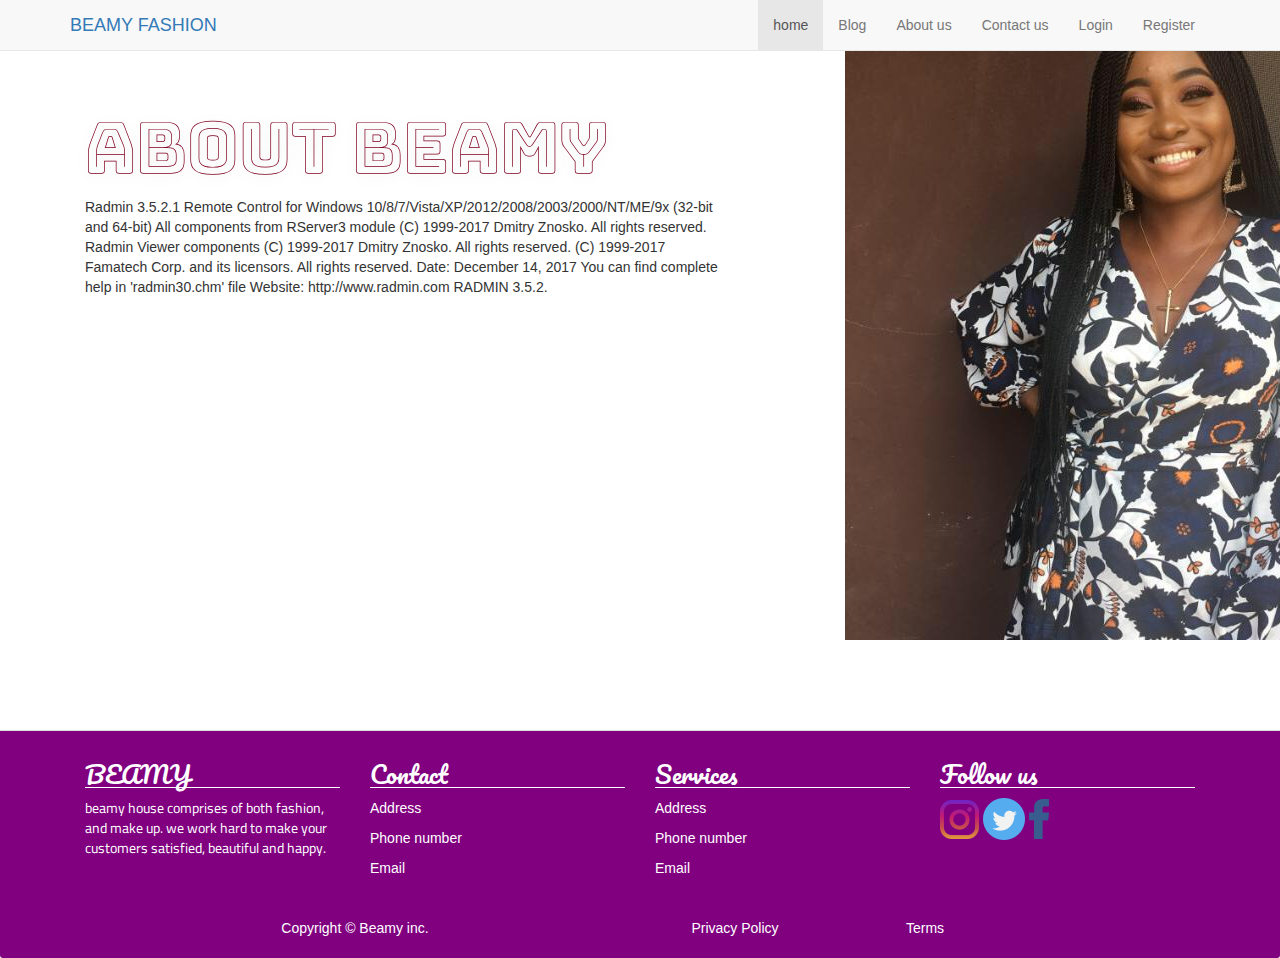
==== commit a484e390: "changed home to index" ====
--- a/aboutus.html
+++ b/aboutus.html
@@ -2,10 +2,12 @@
 <head>
     <title>bimby</title>
     <script src=""></script>
-    <link rel="stylesheet" href="scripts/bootstrap.min.css">
+     <link rel="stylesheet" href="scripts/bootstrap.min.css">
     <link rel="stylesheet" href="scripts/style.css" >
     <script src="scripts/bootstrap.min.js"></script>
     <link rel="stylesheet" href="scripts/line-awesome.css">
+    <script src="scripts/jquery.js"></script>
+    <script src="scripts/bootstrap.js"></script>
     
 </head>
 <body>
@@ -25,10 +27,10 @@
                     </div>
                     <div class="navbar-collapse collapse navbar-right">
                         <ul class="nav navbar-nav">
-                            <li class="active"><a href="">home</a></li>
-                            <li class=""><a href="signup.html">Blog</a></li>
-                            <li class=""><a href="">About us</a></li>
-                            <li class=""><a href="profile.html">Contact us</a></li>
+                            <li class="active"><a href="indexx.html">home</a></li>
+                            <li class=""><a href="beamyblog.html">Blog</a></li>
+                            <li class=""><a href="aboutus.html">About us</a></li>
+                            <li class=""><a href="contact.html">Contact us</a></li>
                              <li class=""><a href="login.html">Login</a></li>
                               <li class=""><a href="signup.html">Register</a></li>
                               
@@ -41,127 +43,33 @@
     <div class="row">
         <div class="col-md-12">
             <div class="col-md-7">
-                <h1  class="hometext1" style="color:#800020; margin-top: 50px; ">About Beamy</h1>
-                <p>----------------------------------------------------------------------
+                <h1  class="hometext1" style="color:#800020; margin-top: 40px; ">About Beamy</h1>
+                <p>
                         Radmin 3.5.2.1 Remote Control for Windows 10/8/7/Vista/XP/2012/2008/2003/2000/NT/ME/9x (32-bit and 64-bit)
                        
                         All components from RServer3 module (C) 1999-2017 Dmitry Znosko. All rights reserved.
                         Radmin Viewer components (C) 1999-2017 Dmitry Znosko. All rights reserved.
-                        (C) 1999-2017 Famatech Corp. and its licensors. All rights reserved.
+                    (C) 1999-2017 Famatech Corp. and its licensors. All rights reserved.
                         Date: December 14, 2017
                        
-                       ----------------------------------------------------------------------
+                      
                        
                        You can find complete help in 'radmin30.chm' file
                        Website: http://www.radmin.com
                        
-                       ----------------------------------------------------------------------
-                        RADMIN 3.5.2.1
-                       ----------------------------------------------------------------------
                        
-                       Contents:
-                       
-                       * About Radmin
-                       * System requirements
-                       * Installation
-                         - Installing Radmin Server 3.5.2.1
-                         - Installing Radmin Viewer 3.5.2.1
-                       * Establishing connection
-                       * How to contact us
-                       
-                       ----------------------------------------------------------------------
-                        About Radmin
-                       ----------------------------------------------------------------------
-                       
-                       Radmin is fast and secure remote control and remote access software that enables you to work on a remote computer as if you were sitting in front of it and access it from multiple places.
-                       
-                       Radmin 3.5.2.1 consists of two modules:
-                       
-                       * Radmin Viewer 3.5.2.1 needs to be installed on the local computer (for example your home PC or notebook) which you want to use to access your remote computer.
-                       
-                       * Radmin Server 3.5.2.1 needs to be installed on the remote computer (for example your office PC) that you want to access from your own one (for example your home PC or notebook).
-                       
-                       To get started make sure Radmin Server is running on the remote computer. Then run Radmin Viewer on the local computer and connect to the remote computer. 
-                       
-                       ----------------------------------------------------------------------
-                        System requirements
-                       ----------------------------------------------------------------------
-                       
-                       * Radmin Viewer will run on Windows 10/8/7/Vista/XP/2012/2008/2003/2000/NT/ME/9x 32-bit and Windows 10/8/7/Vista/XP/2012/2008/2003 64-bit. 
-                       * Radmin Server will run on Windows 10/8/7/Vista/XP/2012/2008/2003/2000 32-bit and Windows 10/8/7/Vista/XP/2012/2008/2003 64-bit.
-                       
-                       If you need Radmin Server for Windows NT/ME/9x you can use Radmin Server 2.2
-                       http://www.radmin.com/products/previousversions/radmin22.php
-                       Radmin Viewer 3.5.2.1 fully supports Radmin Server 2.2
-                       
-                       Both computers need to be connected by TCP/IP on a local network, modem-to-modem, or over the Internet. 
-                       
-                       ----------------------------------------------------------------------
-                        Installation
-                       ----------------------------------------------------------------------
-                       
-                        Installing Radmin Server 3.5.2.1:
-                       -----------------------------
-                       
-                       1. Run Radmin_Server_3.5.2.1_EN.msi to install Radmin Server.
-                       
-                       2. Follow the on-screen instructions. The installer will copy all required files into the default system directory.
-                       
-                       Note: When the 30-day trial period has expired, Radmin Server requires a license in order to continue operating. When you purchase a program license, Famatech will deliver a license code that will unlock Radmin Server for continued use. Please see products ordering page for further details: http://www.radmin.com/ordering/
-                       
-                        Installing Radmin Viewer 3.5.2.1:
-                       -----------------------------
-                       
-                       1. Run Radmin_Viewer_3.5.2.1_EN.msi to install Radmin Viewer.
-                       
-                       2. Follow the on-screen instructions and select an installation directory when asked. The installer will copy all required files into the specified directory.
-                       
-                       ----------------------------------------------------------------------
-                        Establishing connection
-                       ----------------------------------------------------------------------
-                       
-                       1. Configure Radmin Server on the remote PC:
-                       
-                       Right Click on the Radmin Server tray icon and choose "Settings For Radmin Server". Select the "Permissions" button to set the password for network access to the Radmin Server.
-                       
-                       If you use Windows 10/8/7/Vista/XP firewall rserver3.exe file will be added to the firewall's exceptions list during the installation.
-                       
-                       You must know the IP address of your remote PC. To know it move your mouse pointer over the Radmin Server tray icon. It will show you the IP address.
-                       
-                       2. Run Radmin Viewer on the local PC:
-                       
-                       From the Start menu click on "Radmin Viewer", create a new connection and enter the IP address of the remote PC. Then select your connection type and press "Connect". Enter the password you already set on the remote PC.
-                       
-                       ----------------------------------------------------------------------
-                        How to contact us
-                       ----------------------------------------------------------------------
-                       
-                       Feel free to contact us. All registered users of our products get full technical support. You can also clear up any questions about product purchase or offer suggestions. If you have something of interest about how you use Radmin, we'd be very happy to hear from you.
-                       
-                       Product sales
-                       http://www.radmin.com/ordering/ 
-                       
-                       Technical support
-                       http://www.radmin.com/support/
-                       
-                       
-                       Visit our site for the latest news, versions and updates:
-                       http://www.radmin.com
-                       
-                       You can find complete help in 'radmin30.chm' file
-                       
-                       ----------------------------------------------------------------------
-                       
-                        All components from RServer3 module (C) 1999-2017 Dmitry Znosko. All rights reserved.
-                        Radmin Viewer components (C) 1999-2017 Dmitry Znosko. All rights reserved.
-                        (C) 1999-2017 Famatech Corp. and its licensors. All rights reserved.</p>
+                        RADMIN 3.5.2.</p>
             </div>
             <div class="col-md-1">
 
             </div>
 
-            <div class="col-md-4 hidden-xs">
-                <div class="imagewall">
+            <div class="col-md-4">
+                <div class="replicate hidden-xs">
+                    <img src="img/bimb.jpeg"> 
+                </div>
+
+                <div class="replicate2 hidden-lg">
                     <img src="img/bimb.jpeg"> 
                 </div>
             </div>
@@ -169,5 +77,55 @@
     </div>
 </div>
 
+
+<div class="panel-footer firstmarg">
+   <div class="container">
+        <div class="row">
+            <div class="col-md-12">
+                <div class="col-md-3">
+                    <h3 style="color:white;" class="fotile">BEAMY</h3>
+                    <p class="fotile2" style="color:white;">beamy house comprises of both fashion, and make up. we work hard to make your customers 
+                        satisfied, beautiful and happy.
+                    </p>
+                </div>
+
+                <div class="col-md-3">
+                    <h3 class="fotile" style="color:white;">Contact</h3>
+                    <p ><a href="" style="color:white;">Address</a></p>
+                    <p><a href="" style="color:white;">Phone number</a></p>
+                    <p><a href="" style="color:white;">Email</a></p>            
+                </div>
+
+                <div class="col-md-3">
+                        <h3 class="fotile" style="color:white;">Services</h3>
+                        <p><a href="" style="color:white;">Address</a></p>
+                        <p><a href="" style="color:white;">Phone number</a></p>
+                        <p><a href="" style="color:white;">Email</a></p>    
+                </div>
+
+                <div class="col-md-3">
+                    <h3 class="fotile" style="color:white;">Follow us</h3>
+                    <a href=""><img src="img/instgram.png"></a>
+                    <a href=""><img src="img/g361.png"></a>
+                    <a href=""><img src="img/g457.png"></a>
+                </div>
+
+            </div>
+
+            <div class="col-md-12">
+                <div class="col-md-6">
+                   <center><p style="color: #ffffff; padding-top:30px;">Copyright &copy Beamy inc.</p></center> 
+                </div>
+
+                <div class="col-md-2">
+                    <center> <P style="padding-top:30px;" class="leftborder"><a href="" style="color:white;">Privacy Policy</a></P></center>   
+                </div>
+                <div class="col-md-2">
+                    <center><p style="padding-top:30px;"><a href="" style="color:white;">Terms</a></p></center>    
+                </div>
+            </div>
+        </div>
+   </div>
+</div>
 </body>
 </html>